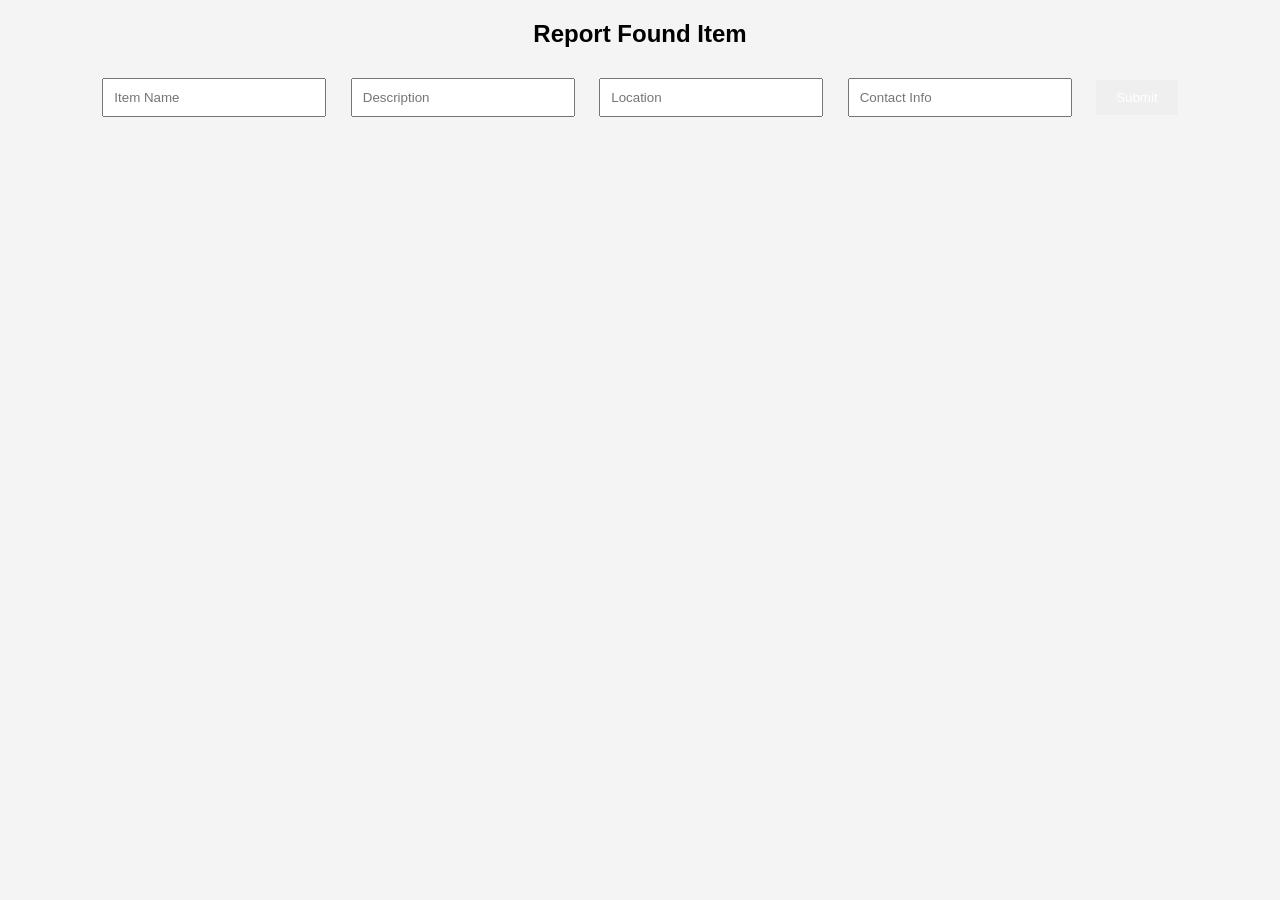
==== report.html @ 77cbef48 "Add files via upload" ====
<!DOCTYPE html>
<html>
<head>
  <title>Report Item</title>
  <link rel="stylesheet" href="style.css">
</head>
<body>

<h2 id="title"></h2>

<form onsubmit="saveItem(event)">
  <input type="text" id="name" placeholder="Item Name" required>
  <input type="text" id="description" placeholder="Description" required>
  <input type="text" id="location" placeholder="Location" required>
  <input type="text" id="contact" placeholder="Contact Info" required>

  <button type="submit">Submit</button>
</form>

<script>
let params = new URLSearchParams(window.location.search);
let type = params.get("type");

document.getElementById("title").innerText =
  type === "lost" ? "Report Lost Item" : "Report Found Item";

function saveItem(e) {
  e.preventDefault();

  let item = {
    type: type,
    name: document.getElementById("name").value,
    description: document.getElementById("description").value,
    location: document.getElementById("location").value,
    contact: document.getElementById("contact").value
  };

  let items = JSON.parse(localStorage.getItem("items")) || [];
  items.push(item);

  localStorage.setItem("items", JSON.stringify(items));

  alert("Item saved successfully!");
  window.location.href = "listings.html";
}
</script>

</body>
</html>
---- style.css ----
body {
  font-family: Arial;
  background-color: #f4f4f4;
  text-align: center;
}

.container {
  margin-top: 50px;
}

button {
  padding: 10px 20px;
  margin: 10px;
  border: none;
  color: white;
  cursor: pointer;
}

.lost {
  background-color: red;
}

.found {
  background-color: green;
}

.view {
  background-color: #3498db; /* nice blue */
}

.card {
  background: rgb(213, 40, 161);
  margin: 10px auto;
  padding: 15px;
  width: 300px;
  border-radius: 8px;
  box-shadow: 0 0 5px gray;
}

input {
  padding: 10px;
  margin: 10px;
  width: 200px;
}
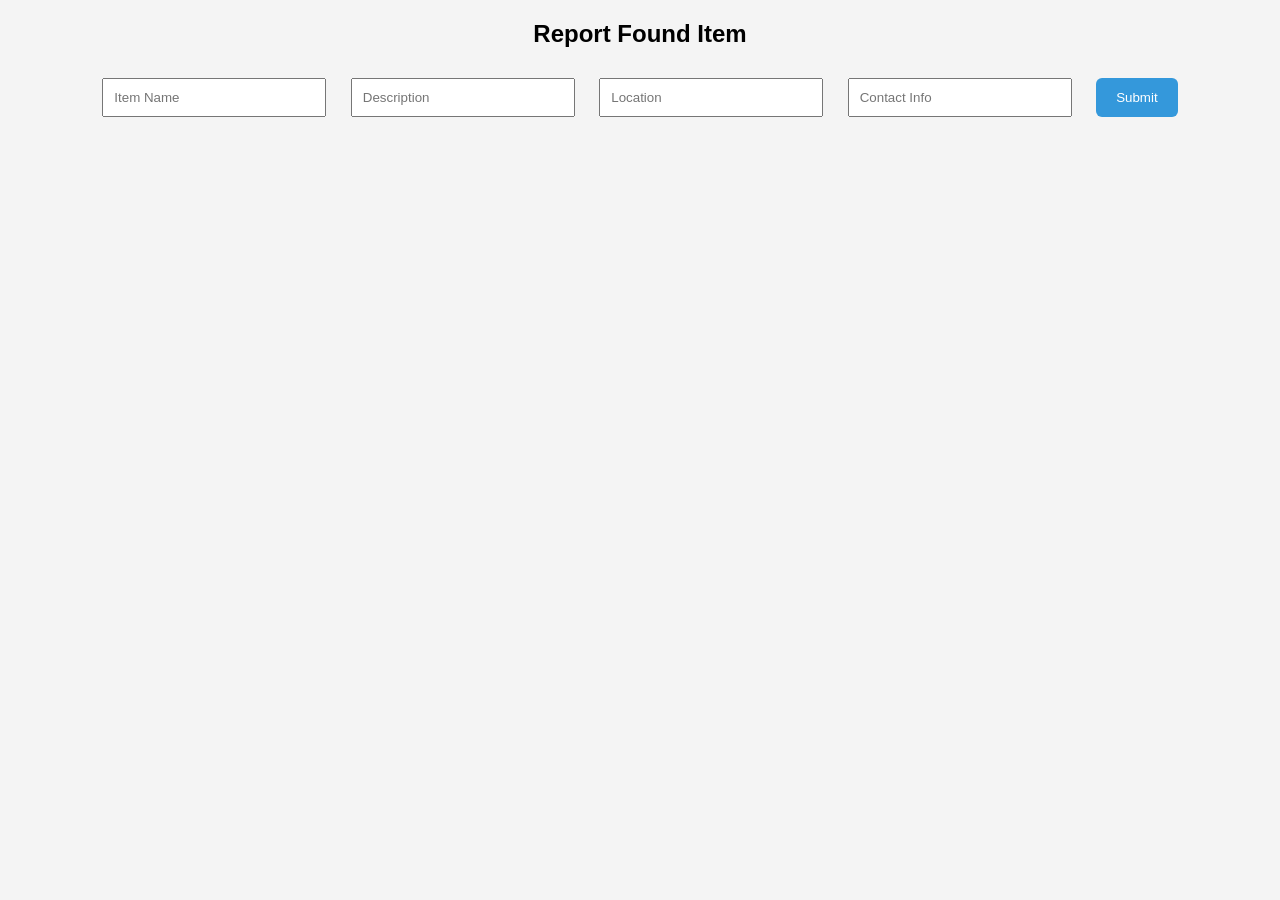
==== commit 5bc14e6c: "Update report.html" ====
--- a/report.html
+++ b/report.html
@@ -14,7 +14,7 @@
   <input type="text" id="location" placeholder="Location" required>
   <input type="text" id="contact" placeholder="Contact Info" required>
 
-  <button type="submit">Submit</button>
+  <button type="submit" class="submit-btn">Submit</button>
 </form>
 
 <script>
@@ -46,4 +46,4 @@
 </script>
 
 </body>
-</html>+</html>
--- a/style.css
+++ b/style.css
@@ -2,6 +2,19 @@
   font-family: Arial;
   background-color: #f4f4f4;
   text-align: center;
+}
+
+.submit-btn {
+  background-color: #3498db;  /* blue */
+  color: white;
+  border: none;
+  padding: 12px 20px;
+  border-radius: 6px;
+  cursor: pointer;
+}
+
+.submit-btn:hover {
+  background-color: #2980b9;
 }
 
 .container {
@@ -41,4 +54,4 @@
   padding: 10px;
   margin: 10px;
   width: 200px;
-}+}
